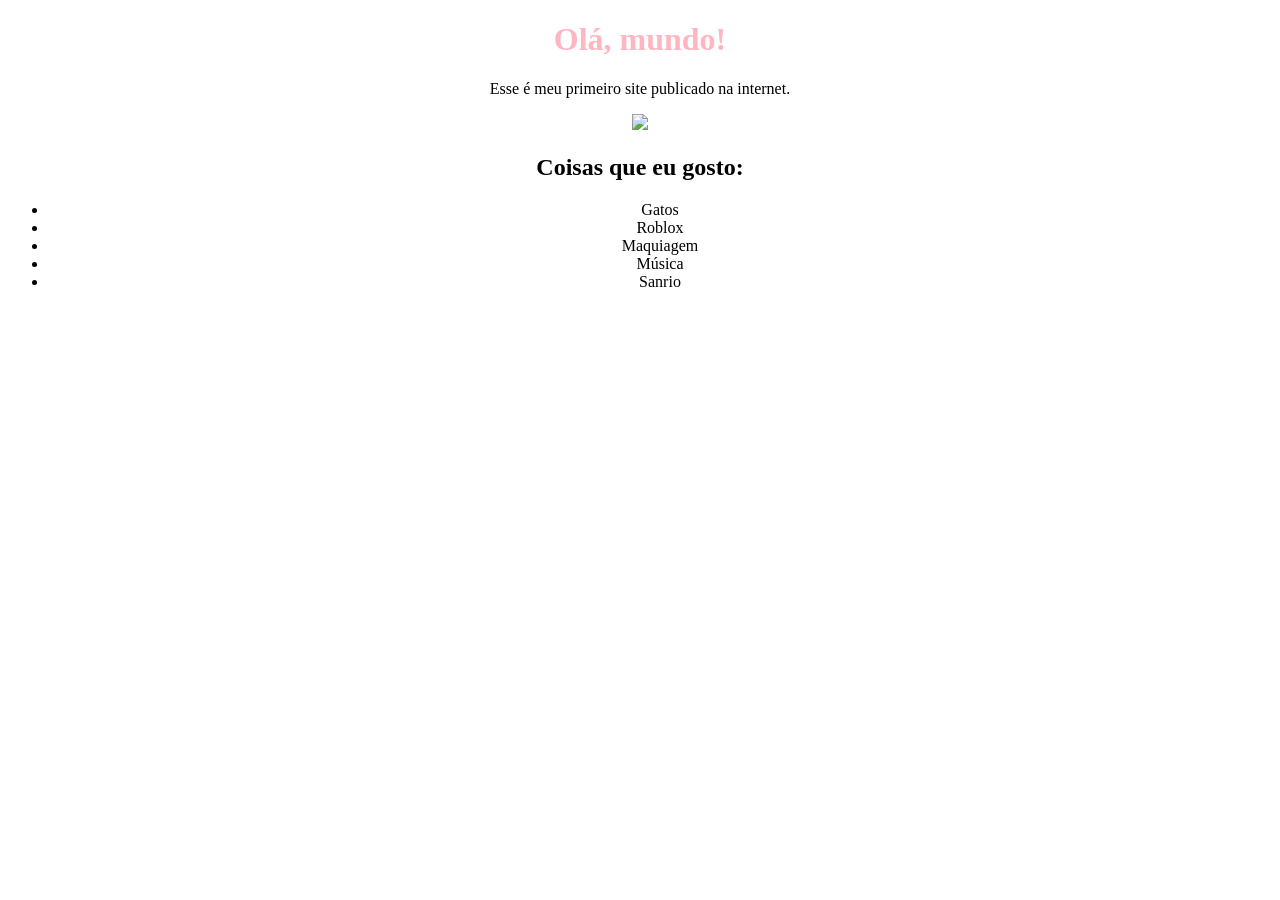
==== index.html @ b1284c97 "index.html" ====
<!DOCTYPE html>
<html>
<head>
  <style>
    body {
      background-color: darkpink;
      text-align: center;
    }
    h1 {
      color: lightpink
    }
  </style>
<title>Meu Primeiro Site</title>
</head>
<body>
<h1>Olá, mundo!</h1>
<p>Esse é meu primeiro site publicado na internet.</p>
  <img src="https://i.pinimg.com/736x/50/ac/d9/50acd9cf91eda47f089bdb8372f8cfbc.jpg"width="200">
  <h2>Coisas que eu gosto:</h2>
  <ul>
    <li>Gatos</li>
    <li>Roblox</li>
    <li>Maquiagem</li>
    <li>Música</li>
    <li>Sanrio</li>
  </ul>
</body>
</html>
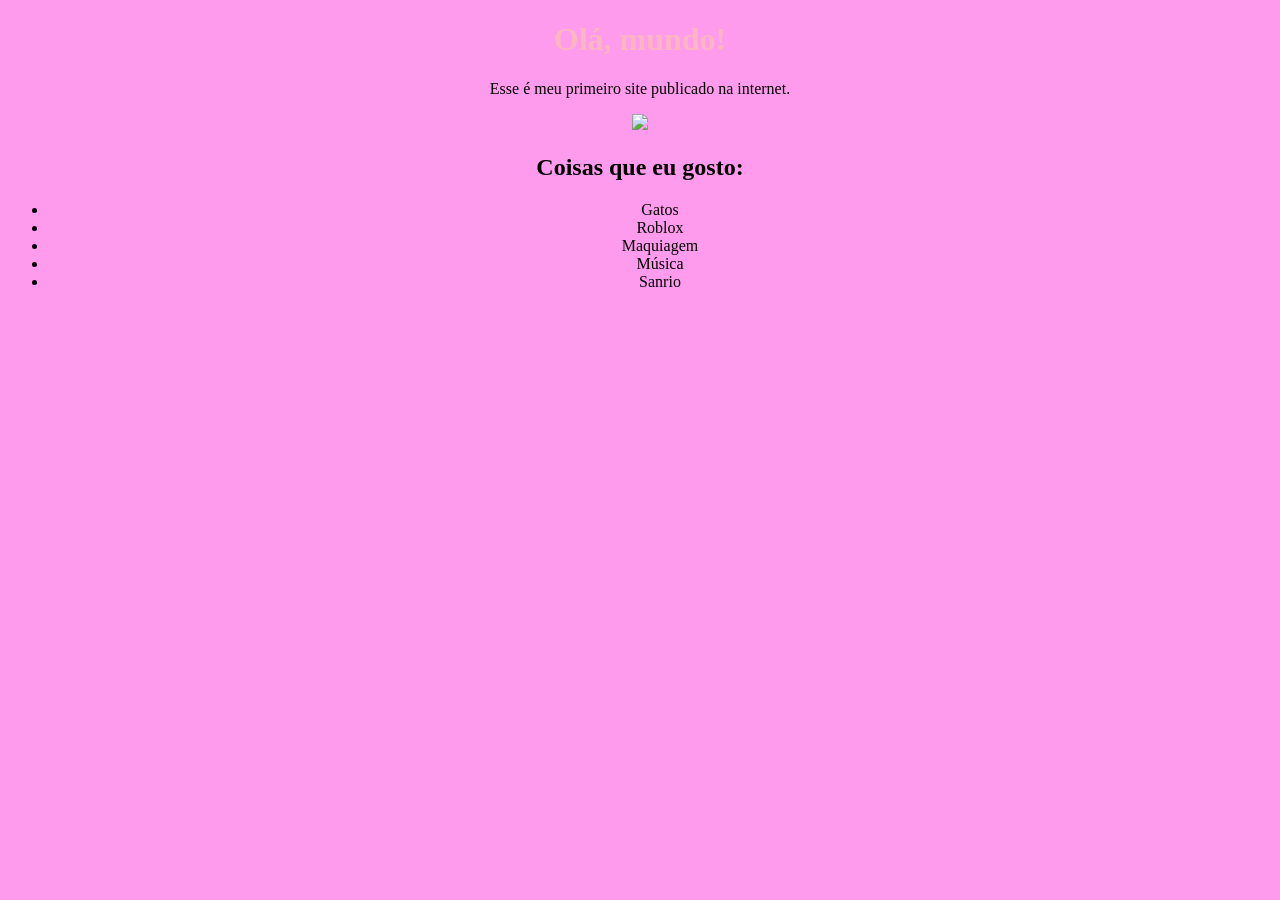
==== commit bc0b4d9e: "index.html" ====
--- a/index.html
+++ b/index.html
@@ -3,7 +3,7 @@
 <head>
   <style>
     body {
-      background-color: darkpink;
+      background-color: #ff9bed;
       text-align: center;
     }
     h1 {
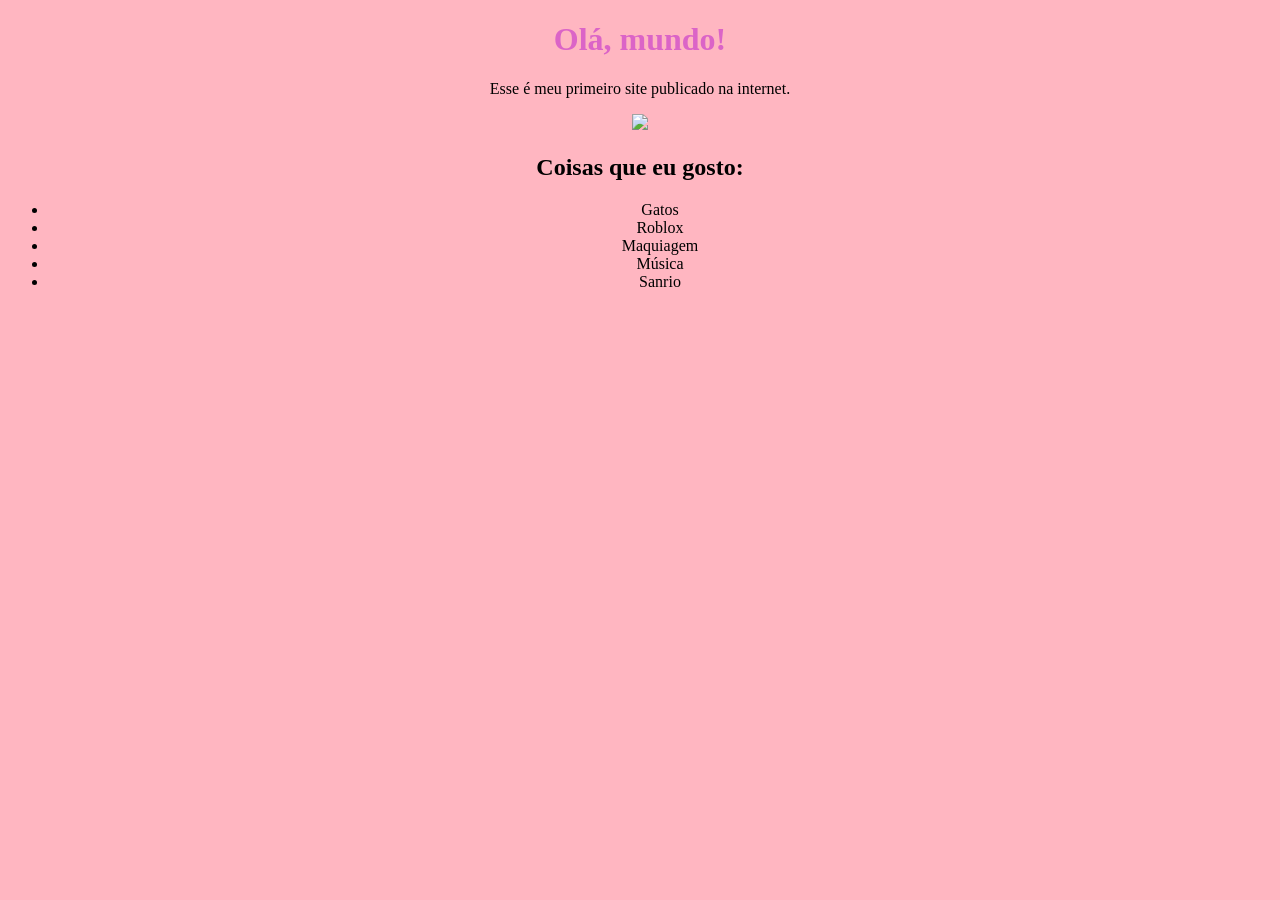
==== commit dee9ee53: "index.html" ====
--- a/index.html
+++ b/index.html
@@ -3,11 +3,11 @@
 <head>
   <style>
     body {
-      background-color: #ff9bed;
+      background-color: lightpink;
       text-align: center;
     }
     h1 {
-      color: lightpink
+      color: #db64c7
     }
   </style>
 <title>Meu Primeiro Site</title>
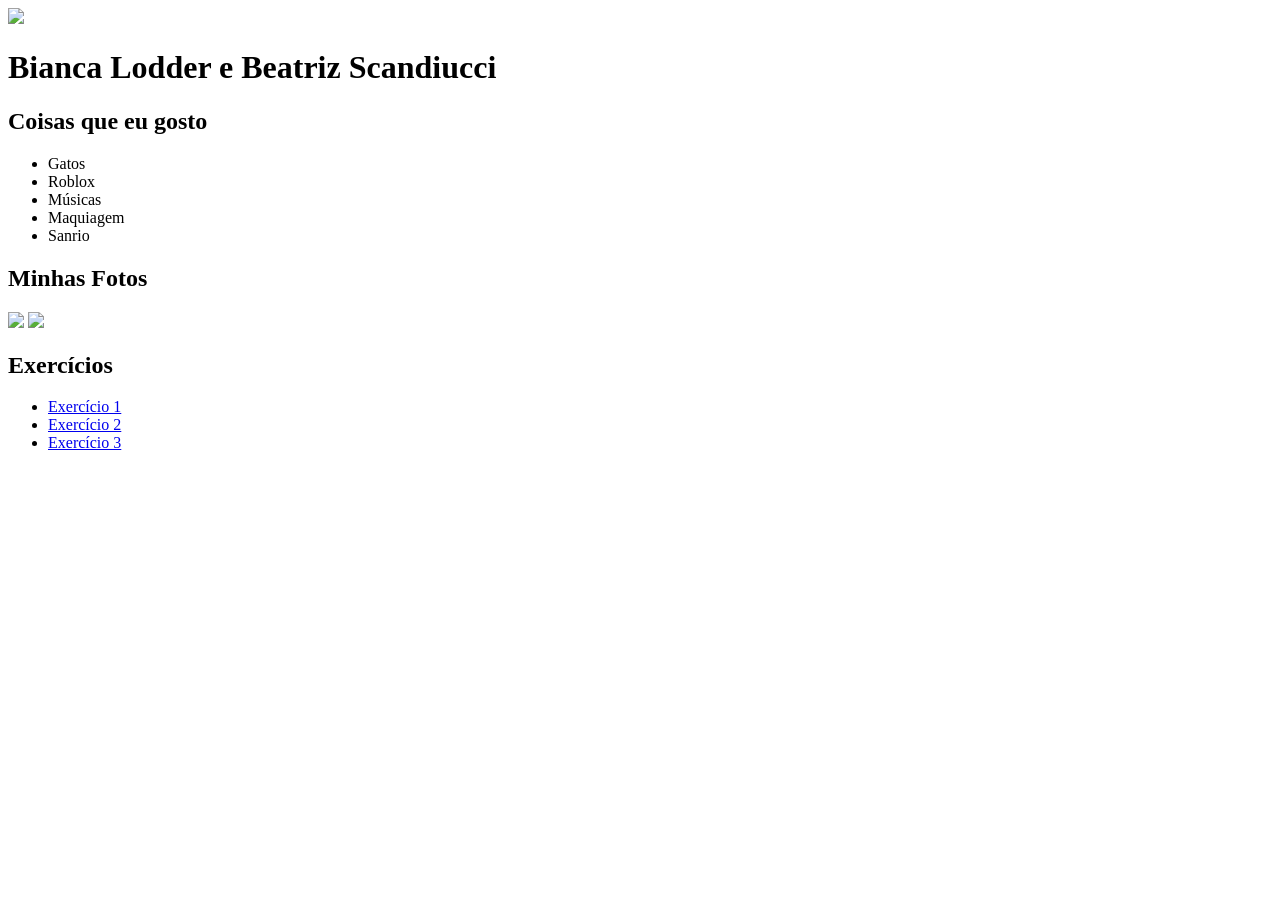
==== commit 527974f9: "index.html" ====
--- a/index.html
+++ b/index.html
@@ -1,28 +1,45 @@
+
+
 <!DOCTYPE html>
 <html>
+
 <head>
-  <style>
-    body {
-      background-color: lightpink;
-      text-align: center;
-    }
-    h1 {
-      color: #db64c7
-    }
-  </style>
-<title>Meu Primeiro Site</title>
+<title>Meu Site</title>
+<link rel="stylesheet" href="style.css">
 </head>
+
 <body>
-<h1>Olá, mundo!</h1>
-<p>Esse é meu primeiro site publicado na internet.</p>
-  <img src="https://i.pinimg.com/736x/50/ac/d9/50acd9cf91eda47f089bdb8372f8cfbc.jpg"width="200">
-  <h2>Coisas que eu gosto:</h2>
-  <ul>
-    <li>Gatos</li>
-    <li>Roblox</li>
-    <li>Maquiagem</li>
-    <li>Música</li>
-    <li>Sanrio</li>
-  </ul>
+
+<div class="container">
+
+    <img class="perfil" src="https://i.pinimg.com/originals/56/88/2b/56882bb4150e6d35df6ab9f690f78aa2.jpg">
+
+    <h1>Bianca Lodder e Beatriz Scandiucci</h1>
+
+    <h2>Coisas que eu gosto</h2>
+
+    <ul>
+        <li>Gatos</li>
+        <li>Roblox</li>
+        <li>Músicas</li>
+        <li>Maquiagem</li>
+        <li>Sanrio</li>
+    </ul>
+
+    <h2>Minhas Fotos</h2>
+
+    <img class="imagem" src=".https://i.pinimg.com/736x/50/ac/d9/50acd9cf91eda47f089bdb8372f8cfbc.jpg">
+    <img class="imagem" src=".https://i.pinimg.com/originals/5c/ee/c8/5ceec856e4b1c209dd8fbc9a9ed887ce.jpg?nii=t"> 
+    
+    <h2>Exercícios</h2>
+
+    <ul>
+        <li><a href="#">Exercício 1</a></li>
+        <li><a href="#">Exercício 2</a></li>
+        <li><a href="#">Exercício 3</a></li>
+    </ul>
+
+</div>
+
 </body>
 </html>
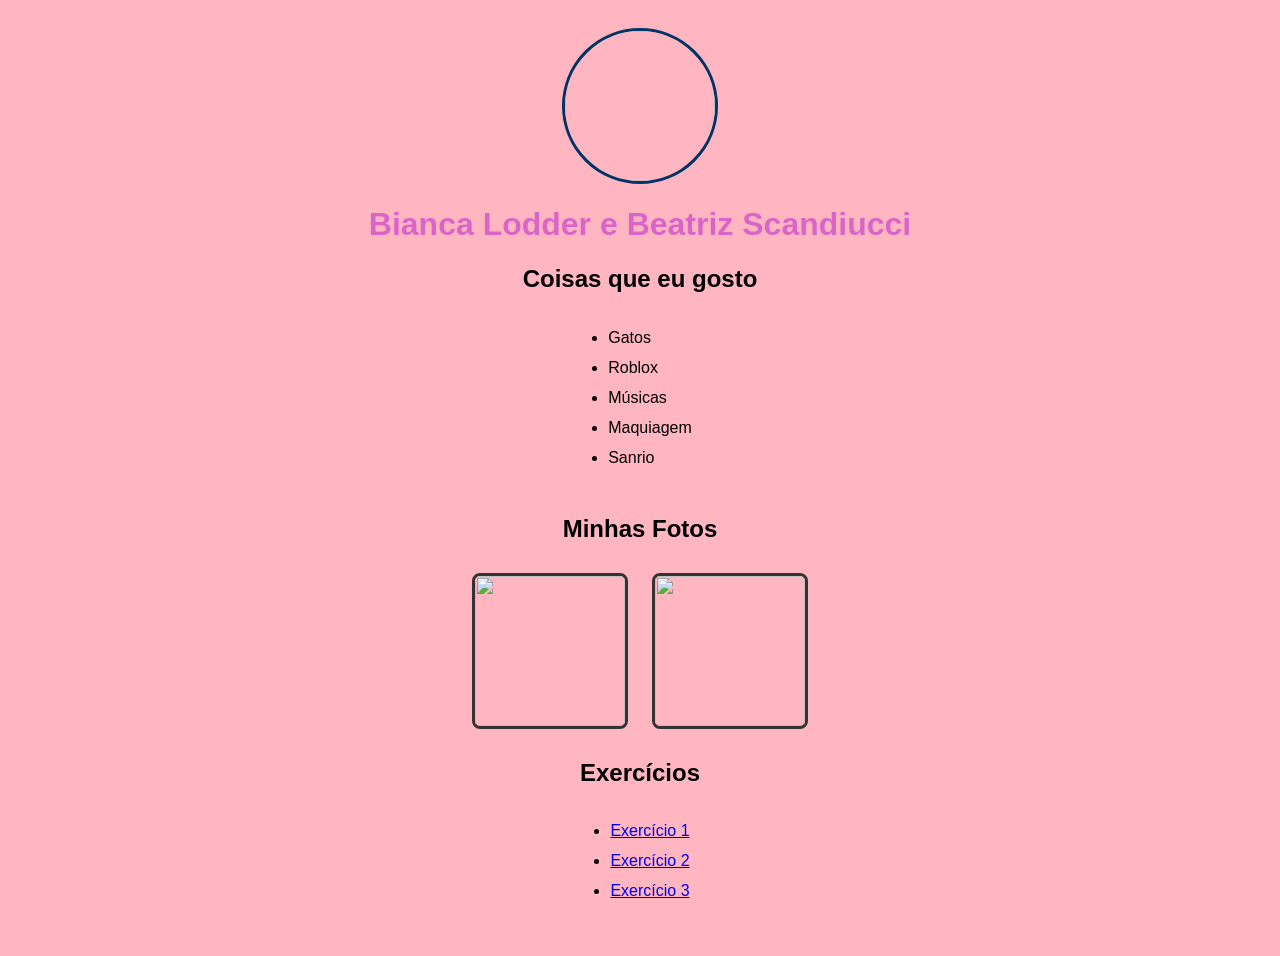
==== commit f7d36a6c: "index.html" ====
--- a/index.html
+++ b/index.html
@@ -28,8 +28,8 @@
 
     <h2>Minhas Fotos</h2>
 
-    <img class="imagem" src=".https://i.pinimg.com/736x/50/ac/d9/50acd9cf91eda47f089bdb8372f8cfbc.jpg">
-    <img class="imagem" src=".https://i.pinimg.com/originals/5c/ee/c8/5ceec856e4b1c209dd8fbc9a9ed887ce.jpg?nii=t"> 
+    <img class="imagem" src="https://i.pinimg.com/736x/50/ac/d9/50acd9cf91eda47f089bdb8372f8cfbc.jpg">
+    <img class="imagem" src="https://i.pinimg.com/originals/5c/ee/c8/5ceec856e4b1c209dd8fbc9a9ed887ce.jpg?nii=t"> 
     
     <h2>Exercícios</h2>
 
--- a/style.css
+++ b/style.css
@@ -0,0 +1,45 @@
+
+body{
+    background-color: lightpink;
+    font-family: Arial, sans-serif;    
+}
+
+.container{
+    background: lightpink;
+    width: 600px;
+    margin: auto;
+    padding: 20px;
+    border-radius: 10px;
+    text-align: center;
+}
+
+h1{
+    color: #db64c7;
+}
+
+.perfil{
+    width: 150px;
+    height: 150px;
+    object-fit: fit;    
+    border-radius: 100px;
+    border: 3px solid #003366;
+}
+
+.imagem{
+    width: 150px;
+    height: 150px;
+    object-fit: cover;
+    border: 3px solid #333;
+    border-radius: 8px;
+    margin:10px;
+}
+
+ul{
+    display: inline-block;
+    text-align: left;
+    padding-left: 20px;
+}
+
+ul li{
+    margin-bottom: 12px;
+}
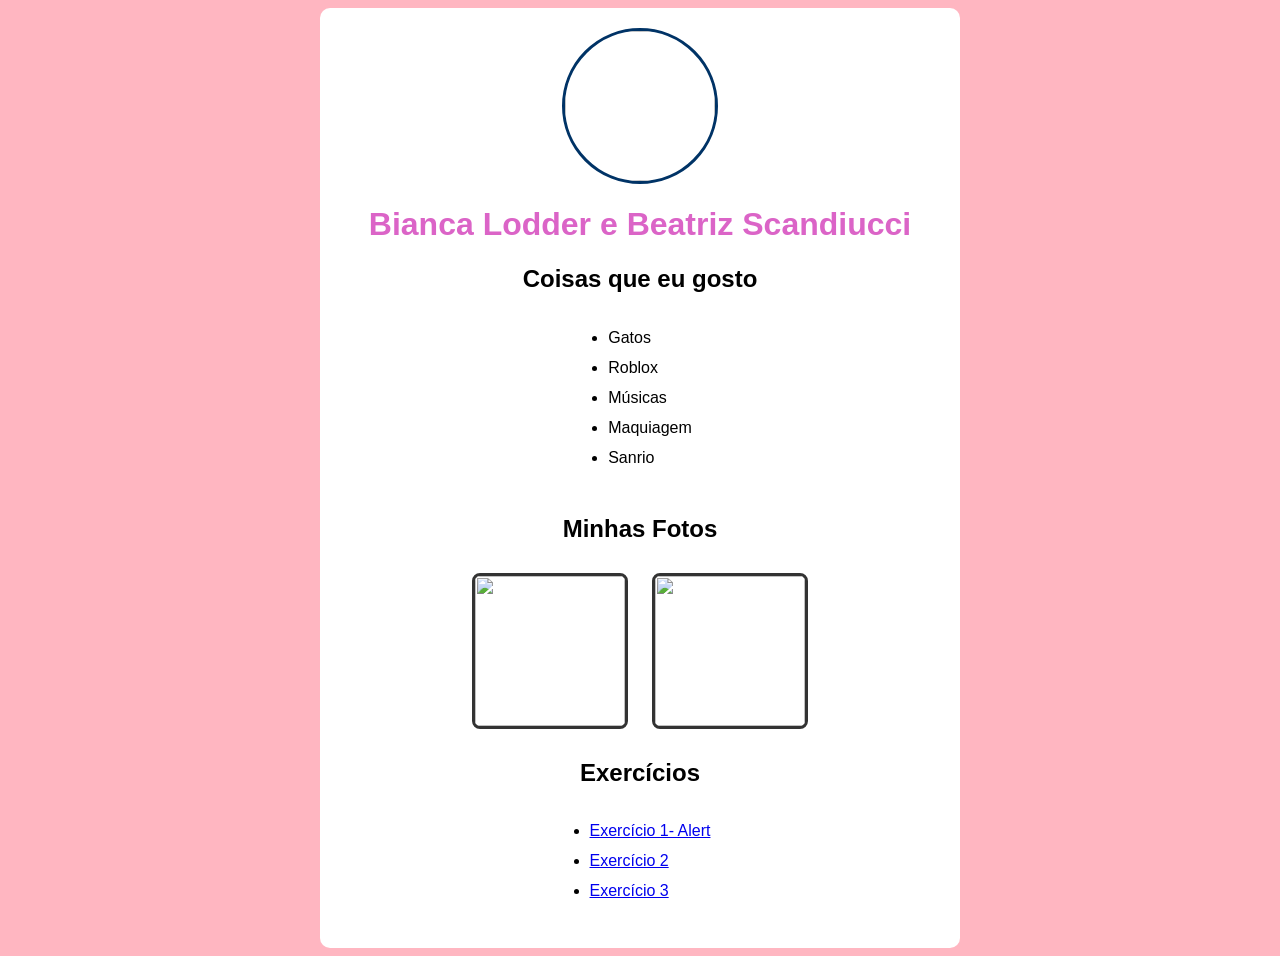
==== commit 615cb03a: "Update index.html" ====
--- a/index.html
+++ b/index.html
@@ -34,7 +34,7 @@
     <h2>Exercícios</h2>
 
     <ul>
-        <li><a href="#">Exercício 1</a></li>
+        <li><a href="exercício1.html">Exercício 1- Alert</a></li>
         <li><a href="#">Exercício 2</a></li>
         <li><a href="#">Exercício 3</a></li>
     </ul>
--- a/style.css
+++ b/style.css
@@ -5,7 +5,7 @@
 }
 
 .container{
-    background: lightpink;
+    background: white;
     width: 600px;
     margin: auto;
     padding: 20px;
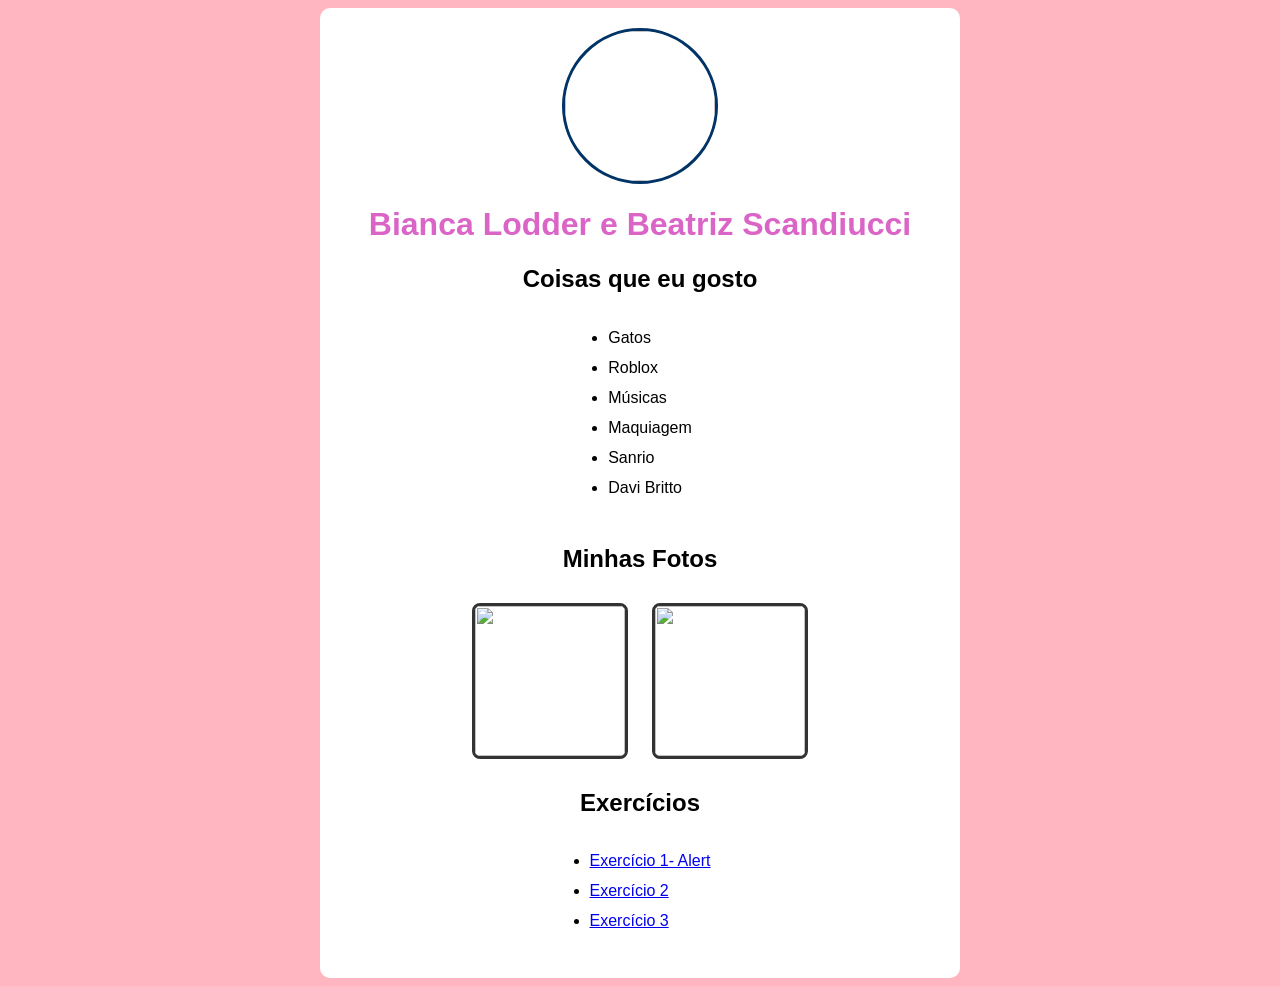
==== commit 7665641a: "index.html" ====
--- a/index.html
+++ b/index.html
@@ -24,6 +24,7 @@
         <li>Músicas</li>
         <li>Maquiagem</li>
         <li>Sanrio</li>
+        <li>Davi Britto</li>
     </ul>
 
     <h2>Minhas Fotos</h2>
@@ -34,7 +35,7 @@
     <h2>Exercícios</h2>
 
     <ul>
-        <li><a href="exercício1.html">Exercício 1- Alert</a></li>
+        <li><a href="exercício 1.html">Exercício 1- Alert</a></li>
         <li><a href="#">Exercício 2</a></li>
         <li><a href="#">Exercício 3</a></li>
     </ul>
